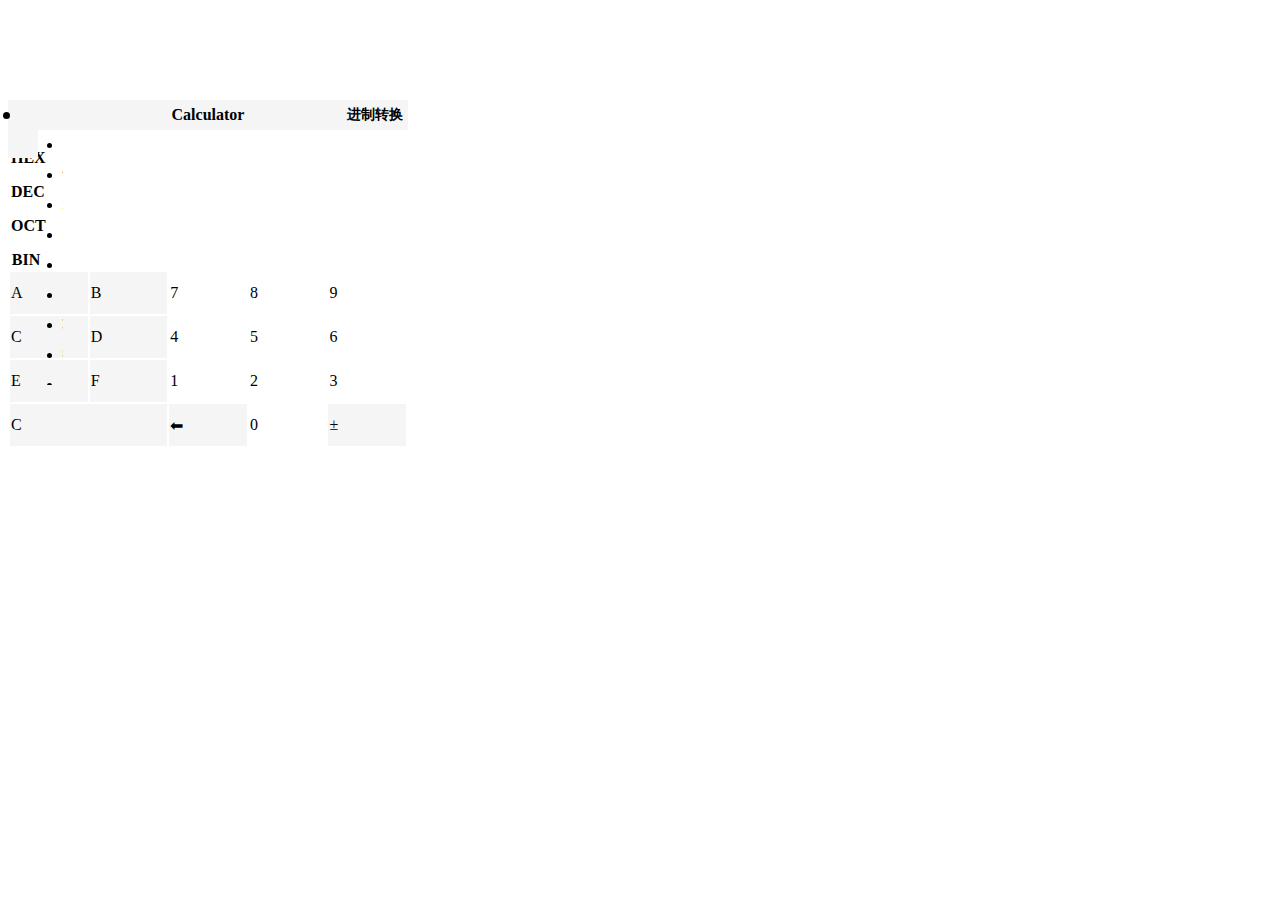
==== other/conversion.html @ caa64f6f "Improve the basic calculator function, complete some functions of the scientific calculator and prel" ====
<!DOCTYPE html>
<html lang="en">
<head>
    <meta charset="UTF-8">
    <meta name="viewport" content="width=device-width , initial-scale=1.0">
    <link rel="stylesheet" href="../lib/bootstrap/css/bootstrap.min.css">
    <link rel="stylesheet" href="../css/common.css">
    <link rel="stylesheet" href="../css/conversion.css">
    <title>bin-dec-oct-hex</title>
</head>
<body>
    <div class="container wrap">
        <!--        head-->
        <div class="head clearfix">
            Calculator
            <div id="headBtn" class="headBtn pull-left glyphicon glyphicon-option-horizontal"></div>
            <span>进制转换</span>
        </div>

        <!--    侧栏-->
        <div id="opt" class="opt">
            <!--        侧栏滚动条-->
            <ul class="list-unstyled">
                <li></li>
                <li class="li-active">&emsp;计算器</li>
                <li class="item">&emsp;&emsp;<a href="../index.html">标准</a></li>
                <li class="item">&emsp;&emsp;<a href="science.html">科学</a></li>
                <li class="item">&emsp;&emsp;<a href="conversion.html">进制转换</a></li>
                <li class="item">&emsp;&emsp;日期计算</li>
                <li class="li-active">&emsp;转换器</li>
                <li class="item">&emsp;&emsp;货币</li>
                <li class="item">&emsp;&emsp;体积</li>
                <li class="item">&emsp;&emsp;长度</li>
                <li class="item">&emsp;&emsp;重量</li>
                <li class="item">&emsp;&emsp;温度</li>
                <li class="item">&emsp;&emsp;能量</li>
                <li class="item">&emsp;&emsp;面积</li>
                <li class="item">&emsp;&emsp;速度</li>
                <li class="item">&emsp;&emsp;时间</li>
                <li class="item">&emsp;&emsp;功率</li>
                <li class="item">&emsp;&emsp;数据</li>
                <li class="item">&emsp;&emsp;压力</li>
                <li class="item">&emsp;&emsp;角度</li>
            </ul>
        </div>

<!--        main-->
        <table class="table table-bordered text-center">
            <thead>
                <tr>
                    <th colspan="5">
                        <dl class="clearfix">
                            <dt class="pull-left text-center">HEX</dt>
                            <dd class="pull-left"></dd>
                        </dl>
                        <dl class="clearfix">
                            <dt class="pull-left text-center">DEC</dt>
                            <dd class="pull-left"></dd>
                        </dl>
                        <dl class="clearfix">
                            <dt class="pull-left text-center">OCT</dt>
                            <dd class="pull-left"></dd>
                        </dl>
                        <dl class="clearfix">
                            <dt class="pull-left text-center">BIN</dt>
                            <dd class="pull-left"></dd>
                        </dl>
                    </th>
                </tr>
            </thead>
            <tbody>
            <tr>
                <td>A</td>
                <td>B</td>
                <td class="num">7</td>
                <td class="num">8</td>
                <td class="num">9</td>
            </tr>
            <tr>
                <td>C</td>
                <td>D</td>
                <td class="num">4</td>
                <td class="num">5</td>
                <td class="num">6</td>
            </tr>
            <tr>
                <td>E</td>
                <td>F</td>
                <td class="num">1</td>
                <td class="num">2</td>
                <td class="num">3</td>
            </tr>
            <tr>
                <td colspan="2">C</td>
                <td>⬅</td>
                <td class="num">0</td>
                <td>±</td>
            </tr>
            </tbody>
        </table>

    </div>

<script type="text/javascript" src="../js/common.js"></script>
<script type="text/javascript" src="../js/conversion.js"></script>
</body>
</html>
---- css/common.css ----
body {
    /* 文本内容不可选 */
    -webkit-user-select: none;
    -moz-user-select: none;
    -ms-user-select: none;
    user-select: none;
}
.wrap {
    position: relative;
    width: 400px;
    margin-top: 100px;
}
/*头部的样式*/
.head{
    position: relative;
    width: 100%;
    height: 30px;
    background-color: #f5f5f5;
    text-align: center;
    line-height: 30px;
    font-size: 16px;
    font-weight: bolder;
}
.headBtn{
    width: 30px;
    height: 28px;
    background-color: #f5f5f5;
    font-size: 20px;
    line-height: 28px;
    z-index: 2;
}
.headBtn:hover{
    background-color: #e9e9e9;
}
.headBtn:active{
    background-color: #cacaca;
}
.head span {
    position: absolute;
    right: 5px;
    top: 1px;
    height: 28px;
    text-align: center;
    line-height: 28px;
    font-size: 14px;
    font-weight: 600;
}

/*输出表单框的样式*/
.inOut {
    width: 100%;
    height: 100%;
    padding: 5px 5px 0px 0;
    font-size: 24px;
    text-align: right;
    outline: none;          /* 设置轮廓不出现 */
    border: 0;
}
.tem {
    width: 50%;
    border: 0;
    text-align: right;
    opacity: 0.7;
    outline: none;
    margin-left: 170px;
}

/*输入按钮默认样式*/
table tbody tr td {
    background-color: #f5f5f5;
}
table tbody tr td:hover {
    background-color: #e9e9e9;
}
table tbody tr td:active {
    background-color: #cacaca;
}
.num {
    background-color: #ffffff;
}
.point{
    background-color: #f5f5f5;
}

/*侧栏样式*/

/*option样式*/
.opt{
    position: absolute;
    left: 15px;
    top: 0;
    width: 0;
}
.opt > ul{
    width: 100%;
    height: 100%;
    overflow: hidden;
    overflow-y: scroll;
    margin-top: 30px;
}
.opt > ul > li{
    height: 30px;
    width: 100%;
    line-height: 30px;
    background-color: #f5f5f5;
}
.opt > ul > li:nth-of-type(1){
    position: absolute;
    left: 0;
    top: 0;
    font-size: 22px;
    text-align: center;
}
.opt > ul > .item > a {
    text-decoration: none;
    color: black;
}
.opt > ul > .item > a:hover {
    color: #00acec;
}
.li-active{
    font-weight: bolder;
}
.item:hover{
    background-color: #e9e9e9;
}
.item:active{
    background-color: #cacaca;
}


/*侧栏滚动条样式*/
ul::-webkit-scrollbar {     /* 定义滚动条高宽及背景高宽分别对应横竖滚动条的尺寸 */
    width: 5px;
    /*height: 5px;*/
    /*background-color: pink;*/
}
ul::-webkit-scrollbar-track {       /* 定义滚动条轨道 内 阴影+圆角 */
    -webkit-box-shadow:inset 0 0 6px rgba(0,0,0,0.3);
    border-radius:5px;
    background-color:#F5F5F5;
}
ul::-webkit-scrollbar-thumb {       /*定义滑块 内 阴影+圆角*/
    -webkit-box-shadow:inset 0 0 6px rgba(0,0,0,.3);
    border-radius:5px;
    background-color:#cacaca;
}

/*动画效果*/
@keyframes fadeIn {
    0% {width: 0%; } /*初始状态 宽度为0*/
    10% {width: 4%;}
    20% {width: 8%;}
    30% {width: 12%;}
    40% {width: 16%;}
    50% {width: 20%;} /*中间状态 宽度为20%*/
    60% {width: 24%;}
    70% {width: 28%;}
    80% {width: 32%;}
    90% {width: 36%;}
    100% {width: 40%;} /*结尾状态 宽度为40%*/
}

@keyframes fadeOut {
    100% {width: 40%;} /*初始状态 宽度为40%*/
    90% {width: 36%;}
    80% {width: 32%;}
    70% {width: 28%;}
    60% {width: 24%;}
    50% {width: 20%;} /*中间状态 宽度为20%*/
    40% {width: 16%;}
    30% {width: 12%;}
    20% {width: 8%;}
    10% {width: 4%;}
    0% {width: 0%;} /*结尾状态 宽度为0*/
}
---- css/conversion.css ----
/* 侧栏高度 */
.opt {
    height: 255px;
}
/*输入按钮样式*/
table tbody tr td {
    font-size: 16px;
    width: 80px;
    height: 40px;
}

table > thead > tr > th > dl {
    margin-bottom: 0;
}
table > thead > tr > th > dl > dt {
    width: 30px;
}
table > thead > tr > th > dl > dd {
    margin-left: 10px;
}
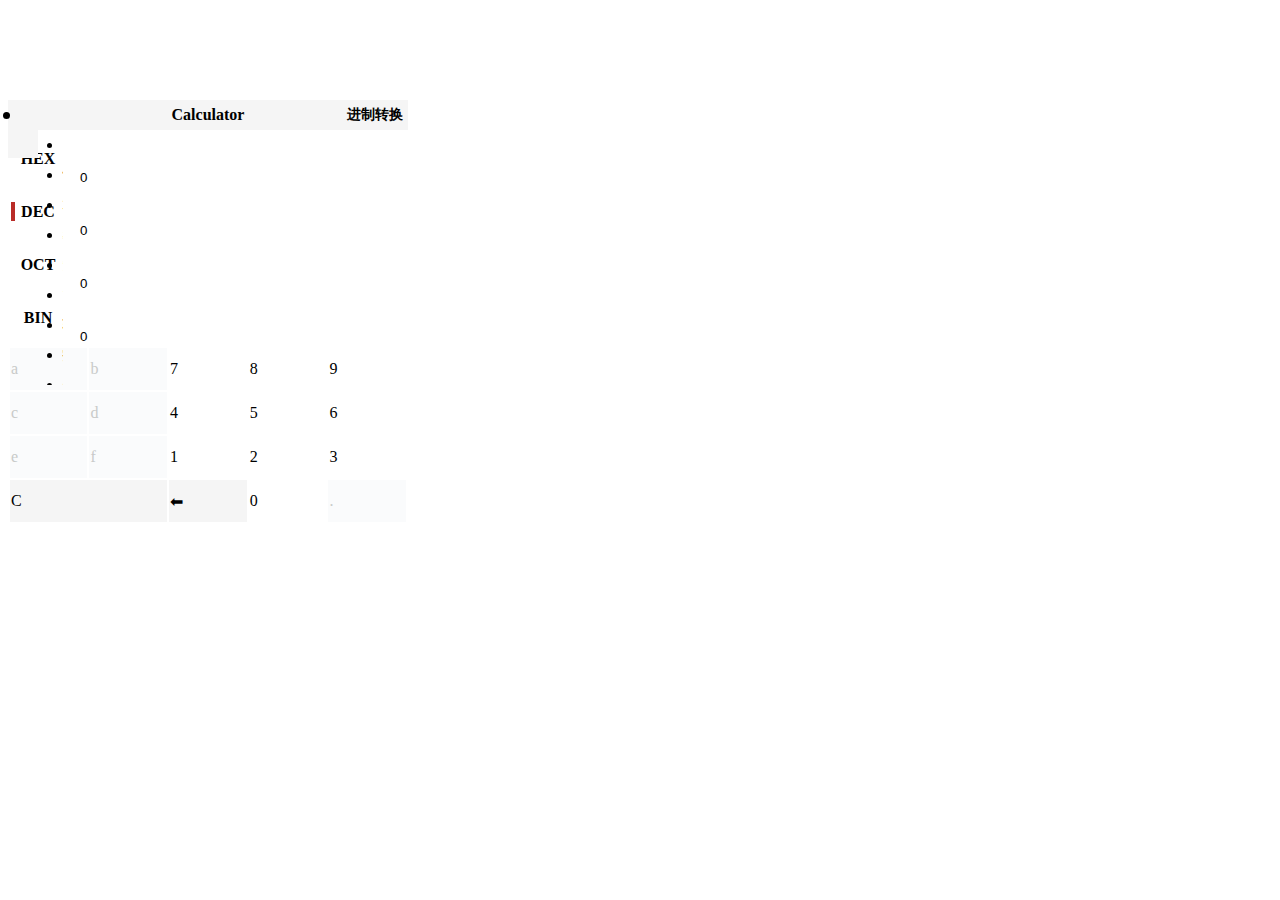
==== commit 1dd9b06a: "implement basic functions" ====
--- a/other/conversion.html
+++ b/other/conversion.html
@@ -50,51 +50,51 @@
                 <tr>
                     <th colspan="5">
                         <dl class="clearfix">
-                            <dt class="pull-left text-center">HEX</dt>
-                            <dd class="pull-left"></dd>
+                            <dt class="dtBtn pull-left text-center">HEX</dt>
+                            <dd class="pull-left"><input type="text" id="hex" value="0" readonly></dd>
                         </dl>
                         <dl class="clearfix">
-                            <dt class="pull-left text-center">DEC</dt>
-                            <dd class="pull-left"></dd>
+                            <dt class="dtBtn pull-left text-center dt-active">DEC</dt>
+                            <dd class="pull-left"><input type="text" id="dec" value="0" readonly></dd>
                         </dl>
                         <dl class="clearfix">
-                            <dt class="pull-left text-center">OCT</dt>
-                            <dd class="pull-left"></dd>
+                            <dt class="dtBtn pull-left text-center">OCT</dt>
+                            <dd class="pull-left"><input type="text" id="oct" value="0" readonly></dd>
                         </dl>
                         <dl class="clearfix">
-                            <dt class="pull-left text-center">BIN</dt>
-                            <dd class="pull-left"></dd>
+                            <dt class="dtBtn pull-left text-center">BIN</dt>
+                            <dd class="pull-left"><input type="text" id="bin" value="0" readonly></dd>
                         </dl>
                     </th>
                 </tr>
             </thead>
             <tbody>
             <tr>
-                <td>A</td>
-                <td>B</td>
-                <td class="num">7</td>
-                <td class="num">8</td>
-                <td class="num">9</td>
+                <td class="letter">a</td>
+                <td class="letter">b</td>
+                <td class="num num2bin">7</td>
+                <td class="num num2bin eightAndNine">8</td>
+                <td class="num num2bin eightAndNine">9</td>
             </tr>
             <tr>
-                <td>C</td>
-                <td>D</td>
-                <td class="num">4</td>
-                <td class="num">5</td>
-                <td class="num">6</td>
+                <td class="letter">c</td>
+                <td class="letter">d</td>
+                <td class="num num2bin">4</td>
+                <td class="num num2bin">5</td>
+                <td class="num num2bin">6</td>
             </tr>
             <tr>
-                <td>E</td>
-                <td>F</td>
+                <td class="letter">e</td>
+                <td class="letter">f</td>
                 <td class="num">1</td>
-                <td class="num">2</td>
-                <td class="num">3</td>
+                <td class="num num2bin">2</td>
+                <td class="num num2bin">3</td>
             </tr>
             <tr>
-                <td colspan="2">C</td>
-                <td>⬅</td>
+                <td id="clear" class="other" colspan="2">C</td>
+                <td id="back" class="other">⬅</td>
                 <td class="num">0</td>
-                <td>±</td>
+                <td class="point">.</td>
             </tr>
             </tbody>
         </table>
--- a/css/conversion.css
+++ b/css/conversion.css
@@ -8,13 +8,52 @@
     width: 80px;
     height: 40px;
 }
+.num{
+    background-color: #ffffff;
+}
+.letter, .point {
+    background-color: rgb(250,251,252);
+    color: rgb(200,202,201);
+}
+.other {
+    background-color: #f5f5f5;
+}
 
+.num:hover , .other:hover {
+    background-color: #e9e9e9;
+}
+.num:active , .other:active {
+    background-color: #cacaca;
+}
+
+/* 输出样式 */
 table > thead > tr > th > dl {
     margin-bottom: 0;
 }
 table > thead > tr > th > dl > dt {
-    width: 30px;
+    width: 40px;
+    padding-top: 1px;
+    border-left: 4px solid #ffffff;
+    padding-left: 3px;
 }
 table > thead > tr > th > dl > dd {
-    margin-left: 10px;
+    margin-left: 20px;
 }
+table > thead > tr > th > dl > dd > input {
+    text-indent: 2px;
+    outline: none;          /* 设置轮廓不出现 */
+    border: 0;
+    width: 280px;
+}
+.dt-active {
+    border-left: 4px solid #b92c28;
+}
+
+/* bin-oct-dec-hex样式 */
+table > thead > tr > th > dl > dt:hover {
+    background-color: #e9e9e9;
+}
+table > thead > tr > th > dl > dt:active {
+    background-color: #cacaca;
+}
+
